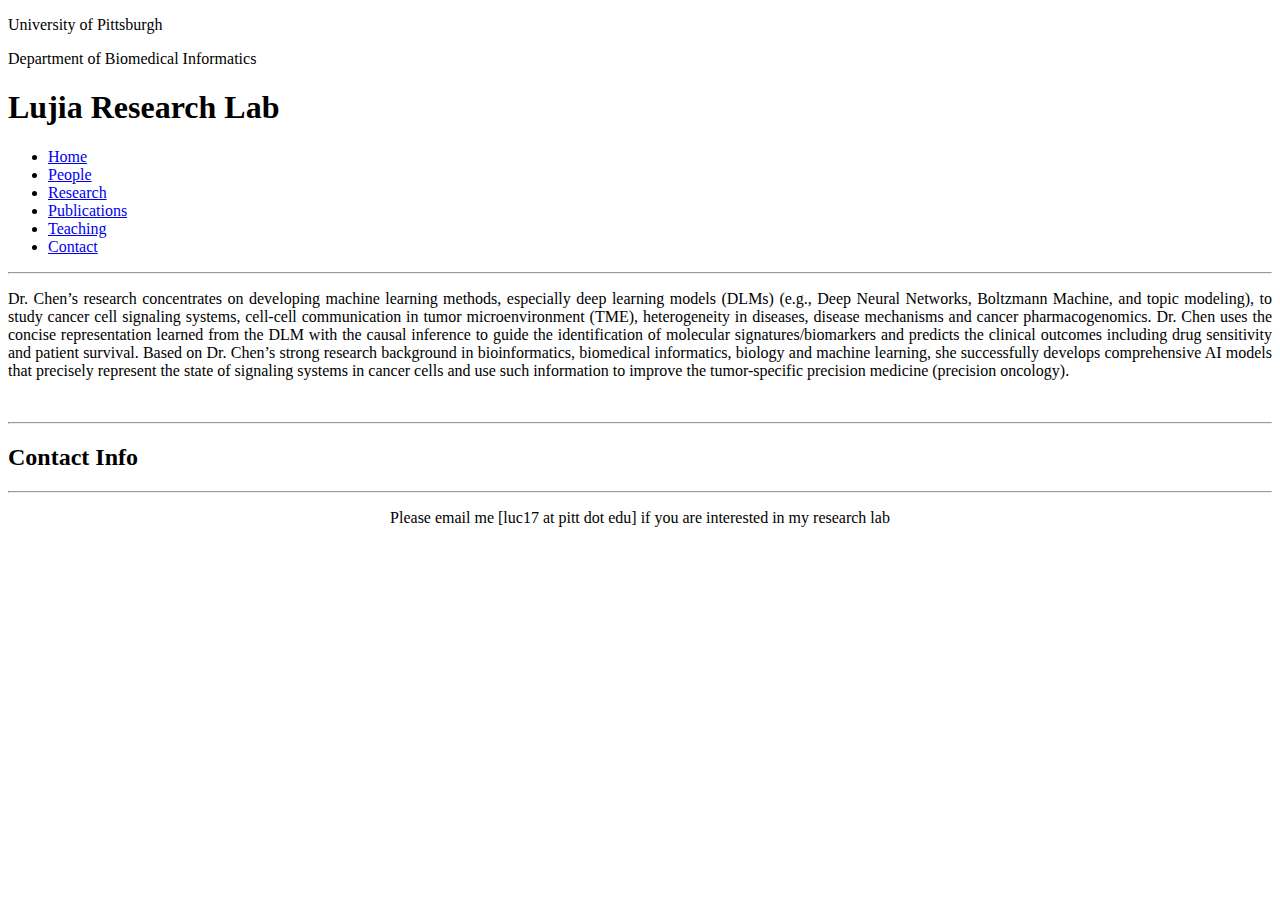
==== contact.html @ 03060997 "clean up first version" ====
<!DOCTYPE html>
<html lang="en">
   <head>
      <meta charset="utf-8">
      <title>Contact</title>
      <meta name="viewport" content="width=device-width, initial-scale=1.0">
      <meta name="description" content="Research Lab, Home, Velit Aliquet Sagittis University">
      <meta name="author" content="">
      <!-- Le styles -->
      <link href="css/bootstrap.min.css" rel="stylesheet">
      <link href="css/bootstrap-responsive.min.css" rel="stylesheet">
      <link href="css/theme.css" rel="stylesheet">
      <link href="css/social-buttons.css" rel="stylesheet">
   </head>
   <body>
      <div class="container">
         <header class="jumbotron subhead" id="overview">
            <p class="lead"> University of Pittsburgh </p>
            <p> Department of Biomedical Informatics</p>
            <h1>Lujia Research Lab</h1>
         </header>
         <div class="masthead">
            <div class="navbar">
               <div class="navbar-inner">
                  <div class="container">
                     <ul class="nav">
                        <li><a href="index.html">Home</a></li>
                        <li><a href="people.html">People</a></li>
                        <li><a href="research.html">Research</a></li>
                        <li><a href="publications.html">Publications</a></li>
                        <li><a href="teaching.html">Teaching</a></li>
                        <li class="active" ><a href="#">Contact</a></li>
                     </ul>
                  </div>
               </div>
            </div>
         </div>
         <hr>

         <div class="container-fluid">
            <div class="row-fluid marketing">
               <div class="span12">
                  <p style="text-align: justify;">
                     Dr. Chen’s research concentrates on developing
machine learning methods, especially deep learning
models (DLMs) (e.g., Deep Neural Networks,
Boltzmann Machine, and topic modeling), to study
cancer cell signaling systems, cell-cell communication
in tumor microenvironment (TME), heterogeneity in
diseases, disease mechanisms and cancer
pharmacogenomics. Dr. Chen uses the concise
representation learned from the DLM with the causal
inference to guide the identification of molecular
signatures/biomarkers and predicts the clinical
outcomes including drug sensitivity and patient survival.
Based on Dr. Chen’s strong research background in
bioinformatics, biomedical informatics, biology and
machine learning, she successfully develops
comprehensive AI models that precisely represent the
state of signaling systems in cancer cells and use such
information to improve the tumor-specific precision
medicine (precision oncology).
                  </p>
                  <br/>
                  </div>
            </div>
         </div>

         <div class="row-fluid">
            <hr>
            <h2 class="centered">Contact Info</h2>
            <hr>
         </div>
         <p style="text-align: center;">Please email me [luc17 at pitt dot edu] if you are interested in my research lab</p>
         <!-- <div class="row-fluid">
            <div class="span12 content">
               <div class="row-fluid">
                  <div class="span8">
                     <iframe class="map-frame" src="http://maps.google.ca/maps?f=q&amp;source=s_q&amp;hl=en&amp;geocode=&amp;q=77+Massachusetts+Ave,+3-462+Cambridge,+MA,+02139&amp;aq=&amp;sll=49.303974,-84.738438&amp;sspn=23.436717,38.979492&amp;ie=UTF8&amp;hq=&amp;hnear=77+Massachusetts+Ave,+Cambridge,+Middlesex,+Massachusetts+02139,+United+States&amp;ll=42.359781,-71.093609&amp;spn=0.006469,0.009516&amp;t=m&amp;z=14&amp;output=embed"></iframe>
                  </div>
                  <div class="span4">
                     <div class="box_cont">
                        <h4>Address</h4>
                        <p>9999 Generic Research Laboratory<br>
                           999 Fake Street Avenue<br>
                           City, State<br>
                           Country ZIP
                        </p>
                        <a href="http://maps.google.com">Show Map</a>
                        <hr>
                        <h4>Phone</h4>
                        <p>Phone : 999-999-9999<br>
                           Cell : 999-999-9999
                        </p>
                        <a href="mailto:your.email@uni.edu">Email Me</a>
                        <hr>
                        <h4>Office Hours:</h4>
                        <p>Monday-Friday (8.00am - 5.00pm)</p>
                        <hr>
                        <p><a href="http://scholar.google.com">Google Scholar</a></p>
                        <p><a href="http://www.researchgate.net">ResearchGate</a></p>
                        <br/>
                        <p>
                           <a href="https://www.facebook.com" class="sb facebook">Facebook</a>
                           <a href="http://www.linkedin.com" class="sb linkedin">LinkedIn</a>
                        </p>
                     </div>
                  </div>
               </div>
            </div>
         </div>
         <hr>
      </div> -->
      <!-- <footer id="footer">  
         <div class="container-fluid">
            <div class="row-fluid">
               <div class="span6">
                  <h3>Contact Information</h3>
                  <p><b>Office Hours: </b>Monday-Friday (9.00am - 5.00pm)</p>
                   <a href="mailto:your.email@uni.edu">Email</a> 
               </div>
                <div class="span2">
                  <a href="https://mybrandnewlogo.com/"><img src = "thumbs/generic-logo.JPG" alt="research-lab-logo"/></a>
               </div>
               <div class="span6">
                  <h3>Address</h3>
                  <p>Lujia Lab<br>
                     5607 Baum Blvd<br>
                     Pittsburgh, PA<br>
                     15206
                  </p>
               </div>
            </div>
         </div>
      </footer> -->
      <!-- Le javascript
         ================================================== -->
      <!-- Placed at the end of the document so the pages load faster -->
      <script src="js/jquery-1.9.1.min.js"></script>
      <script src="js/bootstrap.min.js"></script>
   </body>
</html>
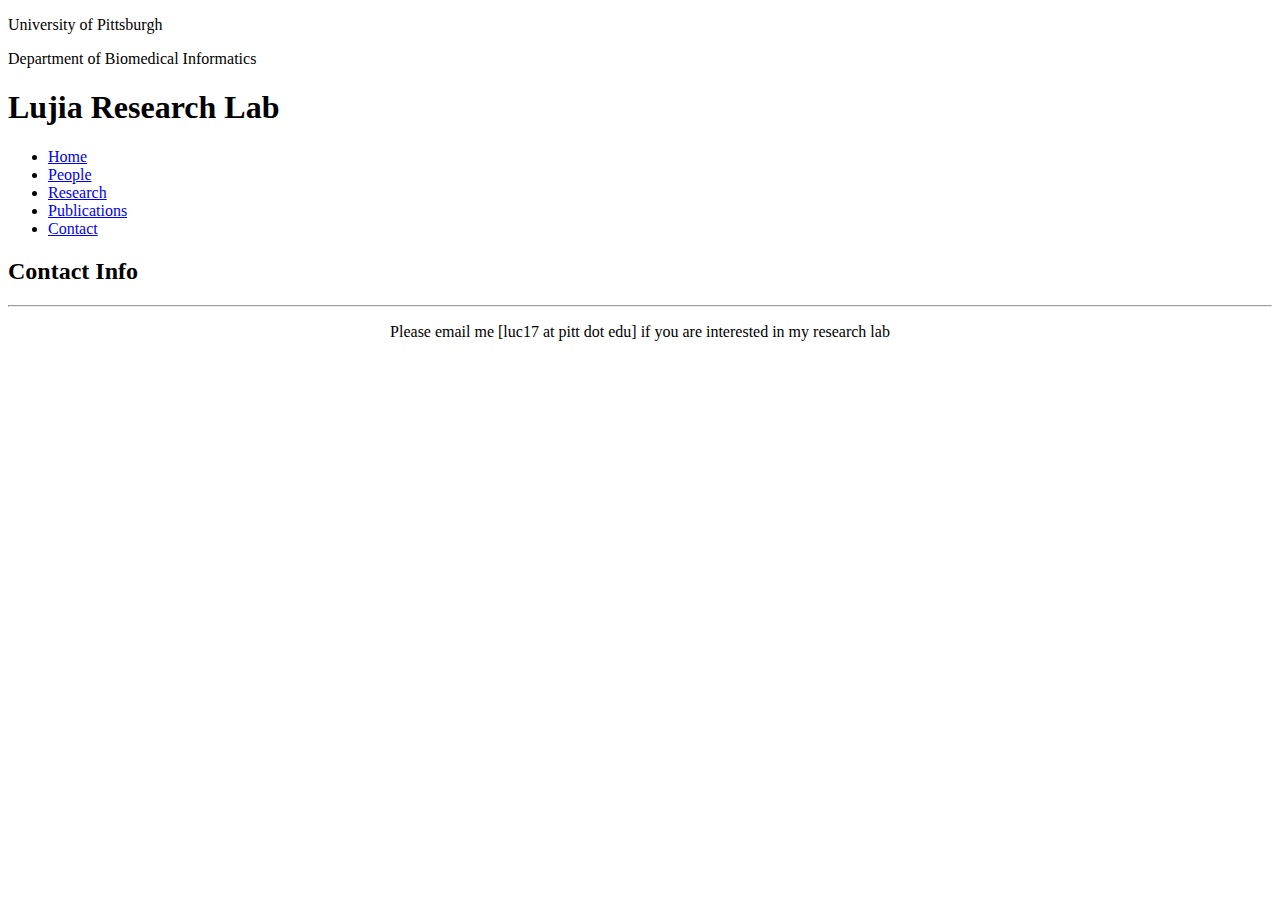
==== commit a8900e9d: "update" ====
--- a/contact.html
+++ b/contact.html
@@ -28,16 +28,16 @@
                         <li><a href="people.html">People</a></li>
                         <li><a href="research.html">Research</a></li>
                         <li><a href="publications.html">Publications</a></li>
-                        <li><a href="teaching.html">Teaching</a></li>
+                        <!-- <li><a href="teaching.html">Teaching</a></li> -->
                         <li class="active" ><a href="#">Contact</a></li>
                      </ul>
                   </div>
                </div>
             </div>
          </div>
-         <hr>
+         
 
-         <div class="container-fluid">
+         <!-- <div class="container-fluid">
             <div class="row-fluid marketing">
                <div class="span12">
                   <p style="text-align: justify;">
@@ -64,10 +64,10 @@
                   <br/>
                   </div>
             </div>
-         </div>
+         </div> -->
 
          <div class="row-fluid">
-            <hr>
+           
             <h2 class="centered">Contact Info</h2>
             <hr>
          </div>
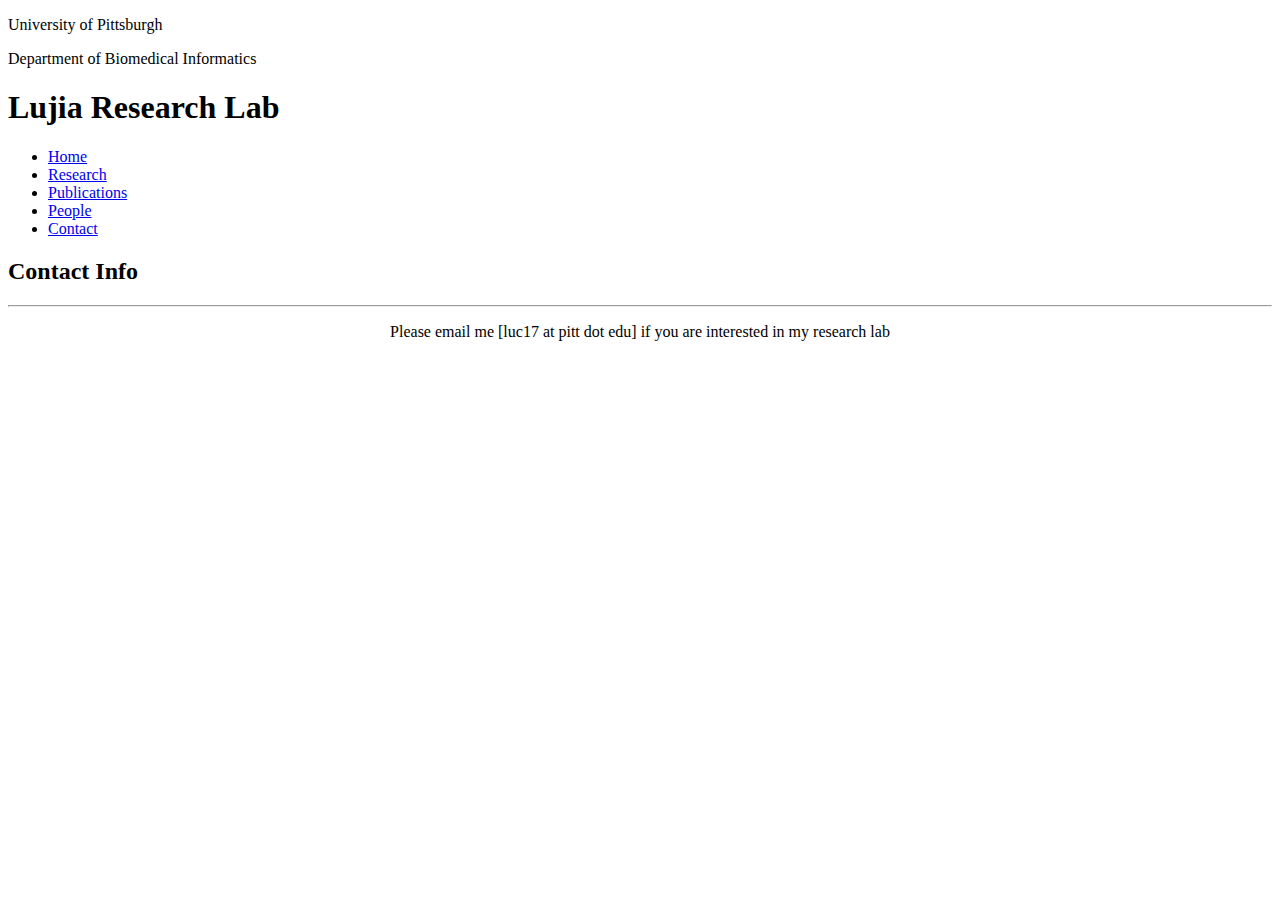
==== commit 17cc10c6: "update" ====
--- a/contact.html
+++ b/contact.html
@@ -25,10 +25,11 @@
                   <div class="container">
                      <ul class="nav">
                         <li><a href="index.html">Home</a></li>
-                        <li><a href="people.html">People</a></li>
+                        
                         <li><a href="research.html">Research</a></li>
                         <li><a href="publications.html">Publications</a></li>
                         <!-- <li><a href="teaching.html">Teaching</a></li> -->
+                        <li><a href="people.html">People</a></li>
                         <li class="active" ><a href="#">Contact</a></li>
                      </ul>
                   </div>
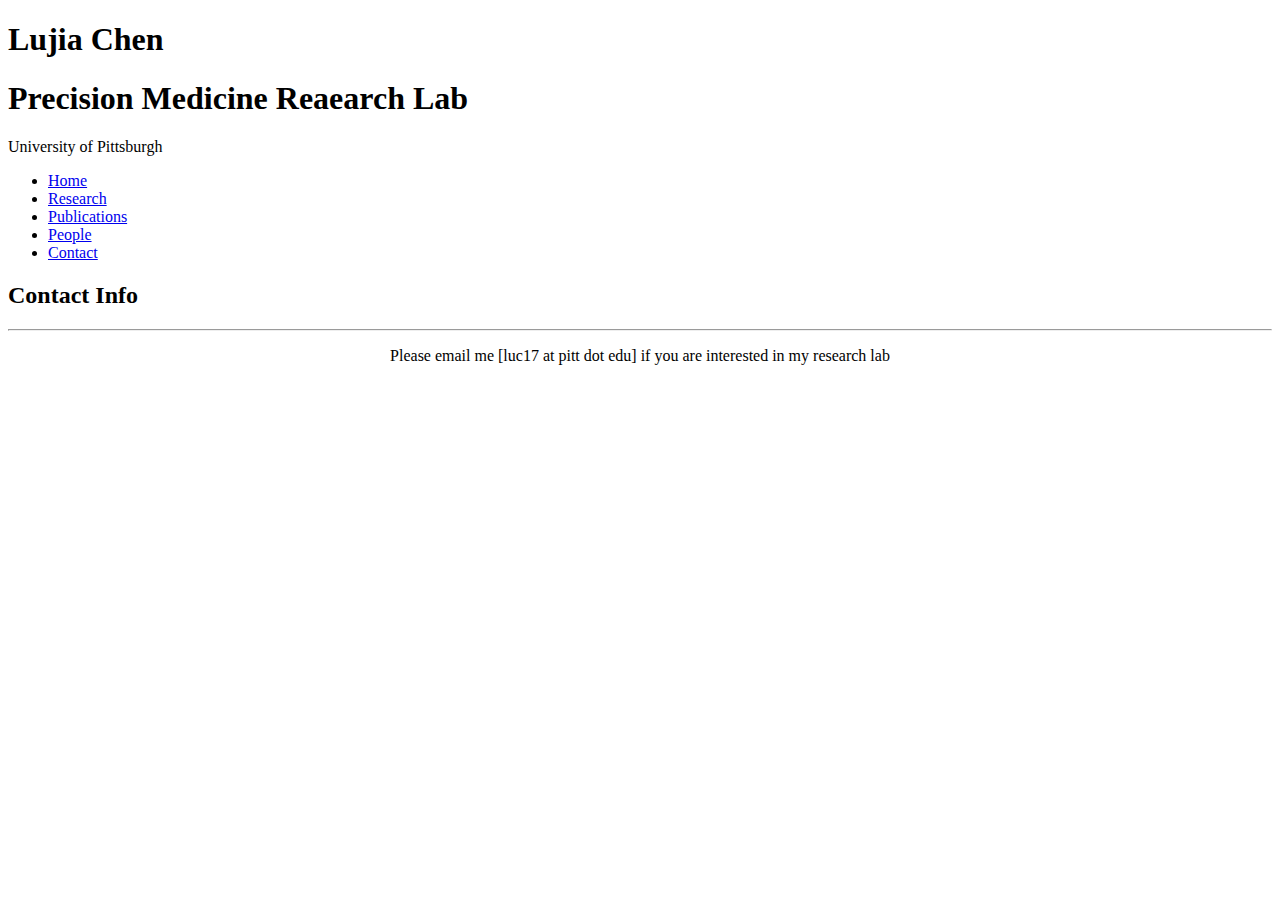
==== commit cead6cae: "update" ====
--- a/contact.html
+++ b/contact.html
@@ -15,9 +15,9 @@
    <body>
       <div class="container">
          <header class="jumbotron subhead" id="overview">
+            <h1> Lujia Chen</h1>
+            <h1>Precision Medicine Reaearch Lab</h1>
             <p class="lead"> University of Pittsburgh </p>
-            <p> Department of Biomedical Informatics</p>
-            <h1>Lujia Research Lab</h1>
          </header>
          <div class="masthead">
             <div class="navbar">
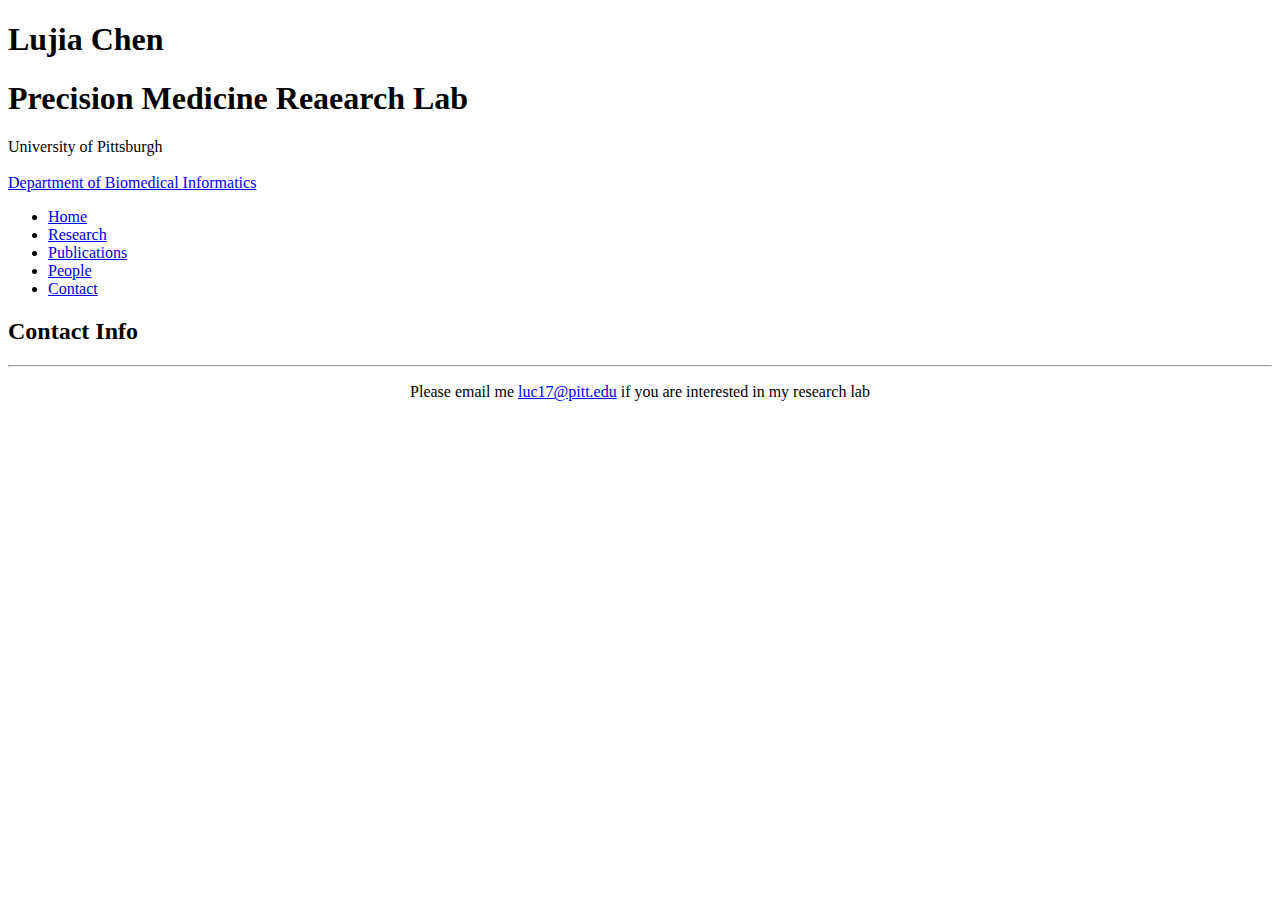
==== commit d2ffdf95: "small title change" ====
--- a/contact.html
+++ b/contact.html
@@ -17,7 +17,7 @@
          <header class="jumbotron subhead" id="overview">
             <h1> Lujia Chen</h1>
             <h1>Precision Medicine Reaearch Lab</h1>
-            <p class="lead"> University of Pittsburgh </p>
+            <p class="lead"> University of Pittsburgh <br> <br> <a href="https://www.dbmi.pitt.edu/">Department of Biomedical Informatics</a> </p>
          </header>
          <div class="masthead">
             <div class="navbar">
@@ -72,7 +72,7 @@
             <h2 class="centered">Contact Info</h2>
             <hr>
          </div>
-         <p style="text-align: center;">Please email me [luc17 at pitt dot edu] if you are interested in my research lab</p>
+         <p style="text-align: center;">Please email me <a href="mailto:luc17@pitt.edu">luc17@pitt.edu</a> if you are interested in my research lab</p>
          <!-- <div class="row-fluid">
             <div class="span12 content">
                <div class="row-fluid">
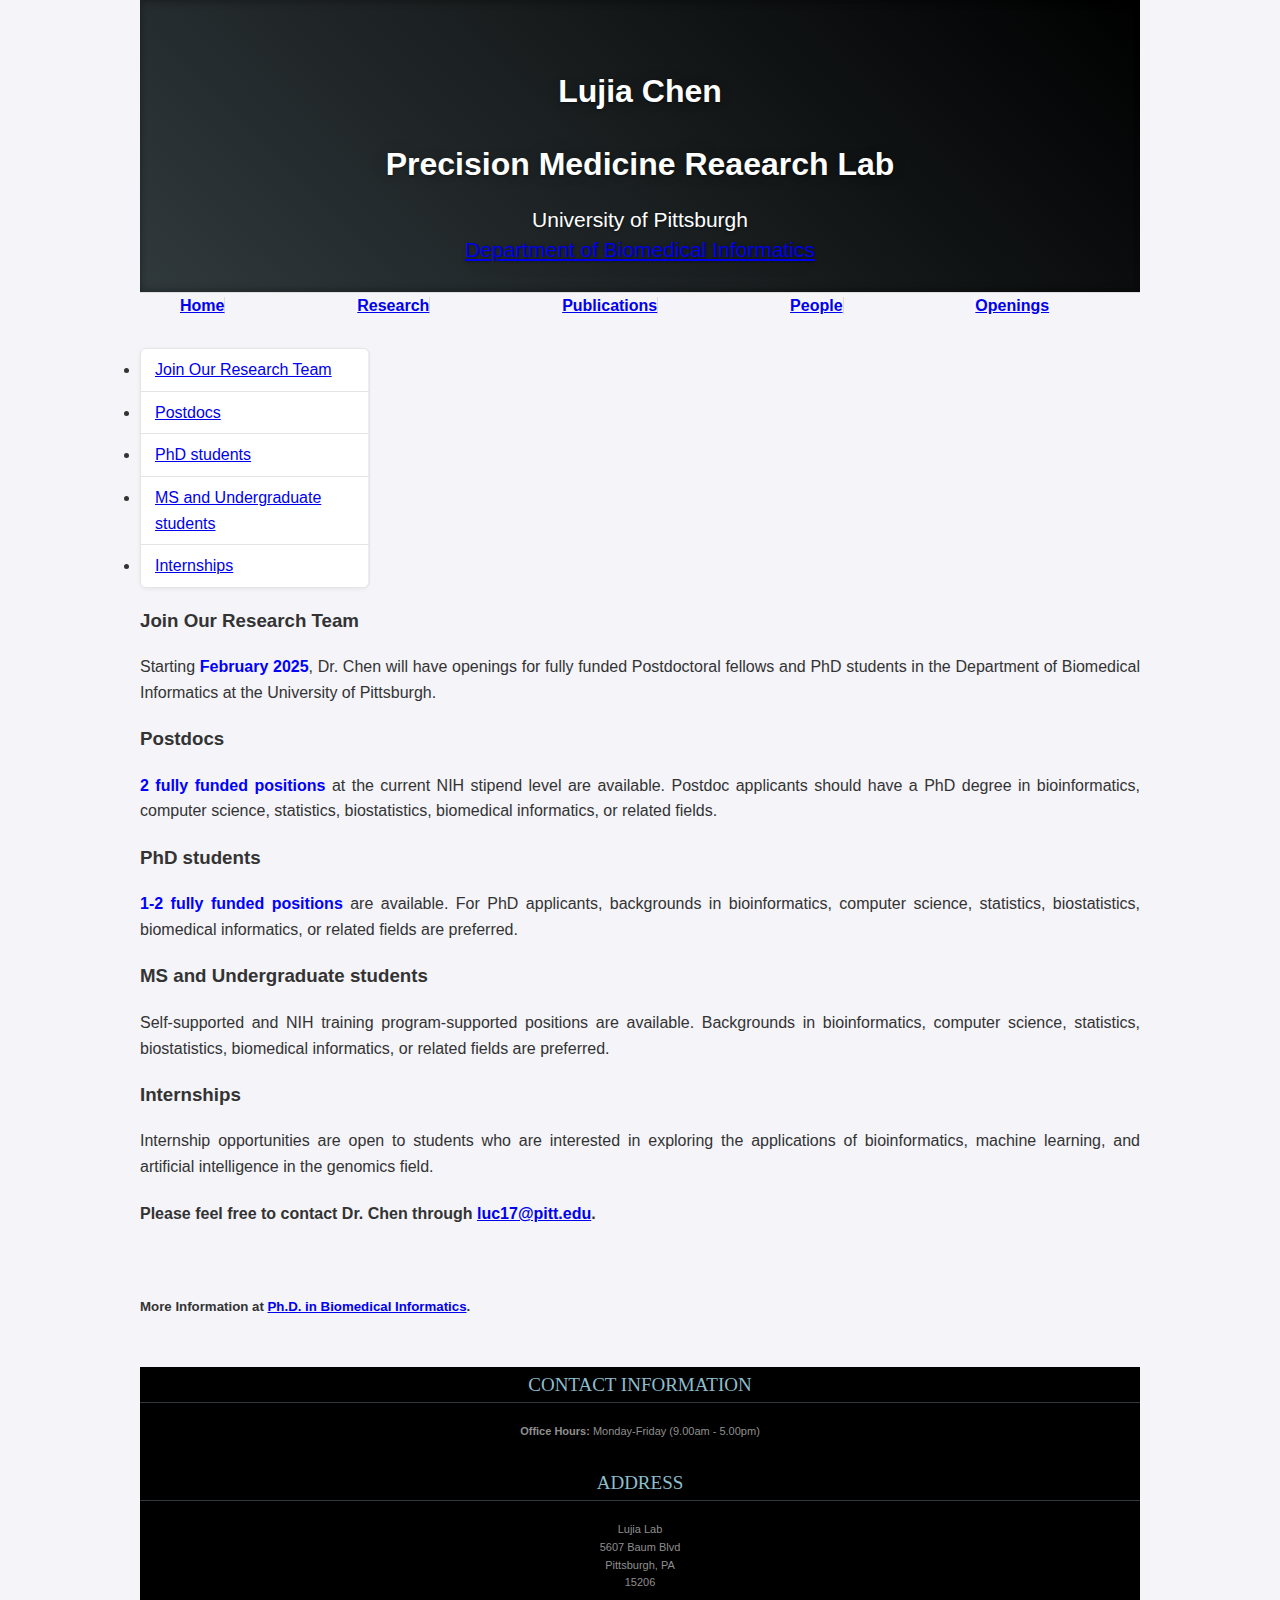
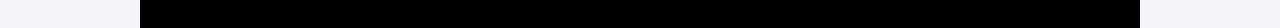
==== commit b32b6a10: "update page" ====
--- a/contact.html
+++ b/contact.html
@@ -11,6 +11,14 @@
       <link href="css/bootstrap-responsive.min.css" rel="stylesheet">
       <link href="css/theme.css" rel="stylesheet">
       <link href="css/social-buttons.css" rel="stylesheet">
+      
+      <style>
+         .highlight {
+             color: blue;
+             font-weight: bold;
+         }
+     </style>
+
    </head>
    <body>
       <div class="container">
@@ -30,7 +38,7 @@
                         <li><a href="publications.html">Publications</a></li>
                         <!-- <li><a href="teaching.html">Teaching</a></li> -->
                         <li><a href="people.html">People</a></li>
-                        <li class="active" ><a href="#">Contact</a></li>
+                        <li class="active" ><a href="#">Openings</a></li>
                      </ul>
                   </div>
                </div>
@@ -68,11 +76,92 @@
          </div> -->
 
          <div class="row-fluid">
-           
-            <h2 class="centered">Contact Info</h2>
-            <hr>
-         </div>
-         <p style="text-align: center;">Please email me <a href="mailto:luc17@pitt.edu">luc17@pitt.edu</a> if you are interested in my research lab</p>
+            <div class="span3 bs-docs-sidebar" id="navparent">
+               <ul class="nav nav-list bs-docs-sidenav" data-spy="affix" data-offset-top="200" data-offset-bottom="260">
+                  <li><a href="#statemet">Join Our Research Team</a></li>
+                  <li><a href="#postdoc"> Postdocs</a></li>
+                  <li><a href="#phd"> PhD students</a></li>
+                  <li><a href="#ms"> MS and Undergraduate students</a></li>
+                  <li><a href="#internships"> Internships</a></li>
+               </ul>
+            </div>
+
+         
+         <div class="span8 offset1">
+            <section id="statemet">
+               <div class="page-header">
+                  <h3>Join Our Research Team</h3>
+      
+                  <p style="text-align: justify;">
+                     Starting <span class="highlight">February 2025</span>, Dr. Chen will have openings for fully funded Postdoctoral fellows and PhD students in the Department of Biomedical Informatics at the University of Pittsburgh. 
+                  </p>
+
+               </div>
+            </section>
+
+            <section id="postdoc">
+               <div class="page-header">
+                  <h3>Postdocs</h3>
+             
+                  <p style="text-align: justify;">
+                     <span class="highlight">2 fully funded positions</span> at the current NIH stipend level are available. Postdoc applicants should have a PhD degree in bioinformatics, computer science, statistics, biostatistics, biomedical informatics, or related fields.
+                  </p>
+               </div>
+            </section>
+
+            <section id="phd">
+               <div class="page-header">
+                  <h3>PhD students</h3>
+            
+                  <p style="text-align: justify;">
+                     <span class="highlight">1-2 fully funded positions</span> are available. For PhD applicants, backgrounds in bioinformatics, computer science, statistics, biostatistics, biomedical informatics, or related fields are preferred.
+                  </p>
+               </div>
+            </section>
+
+            <section id="ms">
+               <div class="page-header">
+                  <h3>MS and Undergraduate students</h3>
+            
+                  <p style="text-align: justify;">
+                     Self-supported and NIH training program-supported positions are available. Backgrounds in bioinformatics, computer science, statistics, biostatistics, biomedical informatics, or related fields are preferred.
+                  </p>
+               </div>
+            </section>
+
+
+            <section id="internships">
+               <div class="page-header">
+                  <h3>Internships</h3>
+            
+                  <p style="text-align: justify;">
+                     Internship opportunities are open to students who are interested in exploring the applications of bioinformatics, machine learning, and artificial intelligence in the genomics field.
+                  </p>
+               </div>
+            </section>
+
+            <div>
+               <h4>
+                  Please feel free to contact Dr. Chen through <a href="mailto:luc17@pitt.edu">luc17@pitt.edu</a>.
+               </h4>
+            </div>
+            <br>
+            <div>
+               
+               <h5>
+                  More Information at
+                   <a href="https://www.dbmi.pitt.edu/doctoral-degree/">Ph.D. in Biomedical Informatics</a>.
+               </h5>
+            </div>
+         </div>
+
+
+
+      </div>
+
+
+
+
          <!-- <div class="row-fluid">
             <div class="span12 content">
                <div class="row-fluid">
@@ -112,17 +201,17 @@
          </div>
          <hr>
       </div> -->
-      <!-- <footer id="footer">  
+      <footer id="footer">  <!--#E8E3DF -->
          <div class="container-fluid">
             <div class="row-fluid">
                <div class="span6">
                   <h3>Contact Information</h3>
                   <p><b>Office Hours: </b>Monday-Friday (9.00am - 5.00pm)</p>
-                   <a href="mailto:your.email@uni.edu">Email</a> 
-               </div>
-                <div class="span2">
+                  <!-- <a href="mailto:your.email@uni.edu">Email</a> -->
+               </div>
+               <!-- <div class="span2">
                   <a href="https://mybrandnewlogo.com/"><img src = "thumbs/generic-logo.JPG" alt="research-lab-logo"/></a>
-               </div>
+               </div> -->
                <div class="span6">
                   <h3>Address</h3>
                   <p>Lujia Lab<br>
@@ -133,11 +222,19 @@
                </div>
             </div>
          </div>
-      </footer> -->
+      </footer>
       <!-- Le javascript
          ================================================== -->
       <!-- Placed at the end of the document so the pages load faster -->
       <script src="js/jquery-1.9.1.min.js"></script>
       <script src="js/bootstrap.min.js"></script>
+      <script>
+         $(document).ready(function() {
+             $(document.body).scrollspy({
+                 target: "#navparent"
+             });
+         });
+         
+      </script>
    </body>
 </html>--- a/css/theme.css
+++ b/css/theme.css
@@ -0,0 +1,559 @@
+/* body {
+	padding-top: 15px;
+	padding-bottom: 0px;
+} */
+body {
+	font-family: Arial, sans-serif;
+	line-height: 1.6;
+	background-color: #f4f4f9;
+	margin: 0;
+	padding: 0;
+	color: #333;
+}
+
+/* Custom container */
+
+.container {
+	margin: 0 auto;
+	max-width: 1000px;
+}
+
+.container>hr {
+	margin: 20px 0
+}
+
+
+/* Customize the navbar links to be fill the entire space of the .navbar */
+
+.navbar .navbar-inner {
+	padding: 0
+}
+
+.navbar .nav {
+	margin: 0;
+	display: table;
+	width: 100%;
+}
+
+.navbar .nav li {
+	display: table-cell;
+	width: 1%;
+	float: none;
+}
+
+.navbar .nav li a {
+	font-weight: bold;
+	text-align: center;
+	border-left: 1px solid rgba(255, 255, 255, .75);
+	border-right: 1px solid rgba(0, 0, 0, .1);
+}
+
+.navbar .nav li:first-child a {
+	border-left: 0;
+	border-radius: 3px 0 0 3px;
+}
+
+.navbar .nav li:last-child a {
+	border-right: 0;
+	border-radius: 0 3px 3px 0;
+}
+
+body>.navbar {
+	font-size: 13px
+}
+
+
+/* Change the docs' brand */
+
+body>.navbar .brand {
+	padding-right: 0;
+	padding-left: 0;
+	margin-left: 20px;
+	float: right;
+	font-weight: bold;
+	color: #000;
+	text-shadow: 0 1px 0 rgba(255, 255, 255, .1), 0 0 30px rgba(255, 255, 255, .125);
+	-webkit-transition: all .2s linear;
+	-moz-transition: all .2s linear;
+	transition: all .2s linear;
+}
+
+body>.navbar .brand:hover {
+	text-decoration: none;
+	text-shadow: 0 1px 0 rgba(255, 255, 255, .1), 0 0 30px rgba(255, 255, 255, .4);
+}
+
+
+/* Sidenav for Docs
+         -------------------------------------------------- */
+
+@media screen and (max-width: 768px) {
+	.bs-docs-sidenav {
+		display: none !important;
+	}
+}
+
+.bs-docs-sidenav {
+	width: 228px;
+	margin: 30px 0 0;
+	padding: 0;
+	background-color: #fff;
+	-webkit-border-radius: 6px;
+	-moz-border-radius: 6px;
+	border-radius: 6px;
+	-webkit-box-shadow: 0 1px 4px rgba(0, 0, 0, .065);
+	-moz-box-shadow: 0 1px 4px rgba(0, 0, 0, .065);
+	box-shadow: 0 1px 4px rgba(0, 0, 0, .065);
+}
+
+.bs-docs-sidenav>li>a {
+	display: block;
+	width: 200px;
+	margin: 0 0 -1px;
+	padding: 8px 14px;
+	border: 1px solid #e5e5e5;
+}
+
+.bs-docs-sidenav>li>a.subhead {
+	display: block;
+	width: 168px;
+	margin: 0 0 -1px;
+	padding: 8px 30px;
+	border: 1px solid #e5e5e5;
+	font-size: 12px;
+}
+
+.bs-docs-sidenav>li:first-child>a {
+	-webkit-border-radius: 6px 6px 0 0;
+	-moz-border-radius: 6px 6px 0 0;
+	border-radius: 6px 6px 0 0;
+}
+
+.bs-docs-sidenav>li:last-child>a {
+	-webkit-border-radius: 0 0 6px 6px;
+	-moz-border-radius: 0 0 6px 6px;
+	border-radius: 0 0 6px 6px;
+}
+
+.bs-docs-sidenav>.active>a {
+	position: relative;
+	z-index: 2;
+	padding: 9px 15px;
+	border: 0;
+	text-shadow: 0 1px 0 rgba(0, 0, 0, .15);
+	-webkit-box-shadow: inset 1px 0 0 rgba(0, 0, 0, .1), inset -1px 0 0 rgba(0, 0, 0, .1);
+	-moz-box-shadow: inset 1px 0 0 rgba(0, 0, 0, .1), inset -1px 0 0 rgba(0, 0, 0, .1);
+	box-shadow: inset 1px 0 0 rgba(0, 0, 0, .1), inset -1px 0 0 rgba(0, 0, 0, .1);
+}
+
+.bs-docs-sidenav>li>a:hover {
+	background-color: #f5f5f5
+}
+
+.bs-docs-sidenav a:hover .icon-chevron-right {
+	opacity: .5
+}
+
+.bs-docs-sidenav.affix {
+	top: 10px
+}
+
+.bs-docs-sidenav.affix-bottom {
+	position: absolute;
+	top: auto;
+	bottom: 270px;
+}
+
+
+/* Responsive
+         -------------------------------------------------- */
+
+.affix {
+	top: 0px
+}
+
+#media {
+	margin-top: 70px
+}
+
+#media .header {
+	margin-left: 0;
+	margin-bottom: 56px;
+	margin-top: 30px;
+}
+
+#media .post_row {
+	margin-left: 0;
+	margin-bottom: 40px;
+}
+
+#media .lastpost_row {
+	margin-bottom: 0
+}
+
+#media .post_row .post {
+	background: #fff;
+	/*margin-left: 0;;
+    margin-right: 20px;*/
+	border-radius: 4px;
+	box-shadow: 1px 1px 2px 0px #E0E0E0;
+	width: 487px;
+	height: 616px;
+}
+
+#media .post_row .last {
+	margin-right: 0
+}
+
+#media .post_row .post .img {
+	position: relative;
+	text-align: center;
+}
+
+#media .post_row .post .img .date {
+	background: #E8554E;
+	position: absolute;
+	padding: 2px 5px;
+	top: 0;
+	left: 11px;
+}
+
+#media .post_row .post .img .date p {
+	color: #fff;
+	font-size: 14px;
+	font-weight: bold;
+	font-style: italic;
+	margin: 0;
+}
+
+#media .post_row .post .img img {
+	height: 275px;
+	width: 410px;
+}
+
+#media .post_row .post .text {
+	margin: 18px auto 0;
+	width: 83%;
+}
+
+#media .post_row .post .text h5 {
+	margin: 0 0 8px 0;
+	font-size: 20px;
+	line-height: 23px;
+}
+
+#media .post_row .post .text h5 a {
+	color: #333
+}
+
+#media .post_row .post .text span.date {
+	color: #9F9F9F;
+	display: block;
+	margin-bottom: 12px;
+	font-style: italic;
+	font-size: 13px;
+}
+
+#media .post_row .post .text p {
+	margin: 0;
+	line-height: 21px;
+	font-size: 14px;
+}
+
+#media .post_row .post .author_box {
+	margin: 12px auto 20px;
+	border-top: 1px solid #EDEDED;
+	overflow: hidden;
+	text-align: left;
+	width: 85%;
+	padding-top: 12px;
+}
+
+#media .post_row .post .author_box h6 {
+	margin: 0 0 3px 0;
+	font-size: 13px;
+	line-height: 15px;
+	font-style: italic;
+	font-weight: normal;
+	color: #B2B2B2;
+}
+
+#media .post_row .post .author_box p {
+	color: #B2B2B2;
+	font-style: italic;
+	font-size: 13px;
+	line-height: 14px;
+	margin: 0;
+}
+
+#media .post_row .post .author_box img {
+	float: right
+}
+
+#media .post_row .post a.plus_wrapper {
+	width: 99%;
+	text-align: center;
+	background: #fff;
+	display: none;
+	border-radius: 0px 0px 4px 4px;
+	padding: 6px 0px 2px;
+	margin: 0 auto 1px;
+}
+
+#media .post_row .post a.plus_wrapper span {
+	color: #1189D9;
+	font-size: 30px;
+	font-weight: bold;
+}
+
+#media .post_row .post:hover a.plus_wrapper {
+	display: block
+}
+
+#media .post_row .post:hover {
+	box-shadow: 0px 1px 5px 1px rgb(216, 216, 216)
+}
+
+#media .post_row .post:hover .text h5 a {
+	color: #1189D9
+}
+
+.map .box_wrapp {
+	position: absolute;
+	margin: 15px auto;
+	box-shadow: 0 0 7px 0 rgba(26, 26, 26, 0.4);
+	padding: 30px 0 30px;
+	background: white;
+	border-radius: 4px;
+	margin-top: 25px;
+}
+
+.map .box_wrapp .box_cont {
+	margin: 30px auto;
+	width: 76%;
+}
+
+.section-header {
+	text-align: center;
+	margin-bottom: 35px;
+}
+
+.section-header h1,
+.title-text {
+	font-weight: bold;
+	font-size: 30px;
+	margin: 12.5px 0;
+	font-weight: 100;
+	margin-bottom: 25px;
+	line-height: 55px;
+}
+
+.feature-item:hover {
+	box-shadow: 0px 1px 5px 1px rgb(216, 216, 216)
+}
+
+.feature-item img {
+	margin-left: 15px;
+	margin-right: 15px;
+	max-width: 90%;
+	height: 200px;
+}
+
+.feature-item h5 {
+	margin-left: 15px;
+	margin-right: 15px;
+	margin-top: 20px;
+	margin-bottom: 20px;
+}
+
+.feature-item p {
+	margin-left: 15px;
+	margin-right: 15px;
+}
+
+.feature-heading {
+	margin-top: 20px;
+	margin-bottom: 20px;
+	margin-left: 15px;
+	margin-right: 15px;
+}
+
+.feature-heading a:hover {
+	text-decoration: none;
+}
+
+.feature-button {
+	font-size: 16px;
+	background-image: none;
+	box-shadow: none;
+	margin-bottom: 10px;
+}
+
+.centered {
+	text-align: center;
+}
+
+.subhead {
+	text-align: left;
+	border-bottom: 1px solid #ddd;
+}
+
+.jumbotron {
+	position: relative;
+	padding: 45px 0px 35px 0px;
+	color: #fff;
+	text-align: center;
+	text-shadow: 0 1px 3px rgba(0, 0, 0, .4), 0 0 30px rgba(0, 0, 0, .075);
+	background: #30393C;
+	background: -moz-linear-gradient(45deg, #30393C 0%, #000000 100%);
+	background: -webkit-gradient(linear, left bottom, right top, color-stop(0%, #30393C), color-stop(100%, #30393C));
+	background: -webkit-linear-gradient(45deg, #30393C 0%, #000000 100%);
+	background: -o-linear-gradient(45deg, #30393C 0%, #000000 100%);
+	background: -ms-linear-gradient(45deg, #30393C 0%, #000000 100%);
+	background: linear-gradient(45deg, #30393C 0%, #000000 100%) repeat;
+	-webkit-box-shadow: inset 0 3px 7px rgba(0, 0, 0, .2), inset 0 -3px 7px rgba(0, 0, 0, .2);
+	-moz-box-shadow: inset 0 3px 7px rgba(0, 0, 0, .2), inset 0 -3px 7px rgba(0, 0, 0, .2);
+	box-shadow: inset 0 3px 7px rgba(0, 0, 0, .2), inset 0 -3px 7px rgba(0, 0, 0, .2);
+}
+
+.jumbotron:after {
+	content: '';
+	display: block;
+	position: absolute;
+	top: 0;
+	right: 0;
+	bottom: 0;
+	left: 0;
+	opacity: .4;
+}
+
+.lead {
+	margin-bottom: 0px;
+	font-size: 21px;
+	font-weight: 200;
+	line-height: 15px;
+}
+
+img.float-left {
+	float: left;
+	margin-top: 9px;
+	margin-left: 0px;
+	margin-right: 30px;
+	margin-bottom: 12px;
+}
+
+img.float-right {
+	float: right;
+	margin-top: 9px;
+	margin-right: 0px;
+	margin-bottom: 12px;
+	margin-left: 30px;
+}
+
+img.publications-thumb {
+	width: 142px;
+	height: 188px;
+}
+
+.caption {
+	margin: 10px;
+}
+
+.responsive-video {
+	position: relative;
+	padding-bottom: 56.25%;
+	padding-top: 60px;
+	overflow: hidden;
+}
+
+.responsive-video iframe,
+.responsive-video object,
+.responsive-video embed {
+	position: absolute;
+	top: 0;
+	left: 0;
+	width: 93.5%;
+	height: 93.5%;
+}
+
+.video-caption {
+	margin: 10px;
+}
+
+.accordion {
+	margin-bottom: 20px;
+	margin-right: 40px;
+}
+
+.thumbnail>img.sponsor {
+	width: 212px;
+	height: 150px;
+}
+
+img.carousel-image {
+	width: 100%;
+}
+
+li.publication {
+	margin-bottom: 20px;
+}
+
+.page-header h3 a:hover {
+	text-decoration: none;
+}
+
+iframe.map-frame {
+	border: none;
+	overflow: hidden;
+	margin-top: 10px;
+	margin-bottom: 10px;
+	margin-left: 0px;
+	margin-right: 0px;
+	height: 550px;
+	width: 100%;
+}
+
+ul.sponsors {
+	margin-top: 40px;
+	margin-bottom: 40px;
+}
+
+#footer {
+	z-index: 10;
+	margin-top: 50px;
+	margin-bottom: 0px;
+	padding-bottom: 25px;
+	border-top-width: 8px;
+	border-top-style: solid;
+	border-top-color: #2F2F2F;
+	background-color: #000000;
+	border: 0;
+	font-size: 100%;
+	font: inherit;
+	vertical-align: baseline;
+	text-align: center;
+}
+
+#footer h3 {
+	font-size: 19px;
+	text-transform: uppercase;
+	font-family: BebasNeueRegular;
+	color: #8DBECE;
+	border-bottom-width: 1px;
+	border-bottom-style: solid;
+	border-bottom-color: #30393C;
+	line-height: 35px;
+	margin-bottom: 20px;
+	margin-top: 25px;
+	font-weight: normal;
+}
+
+#footer a img {
+	margin-top: 40px;
+}
+
+#footer p,
+#footer address {
+	color: #8F8F8F;
+	font-size: 11px;
+}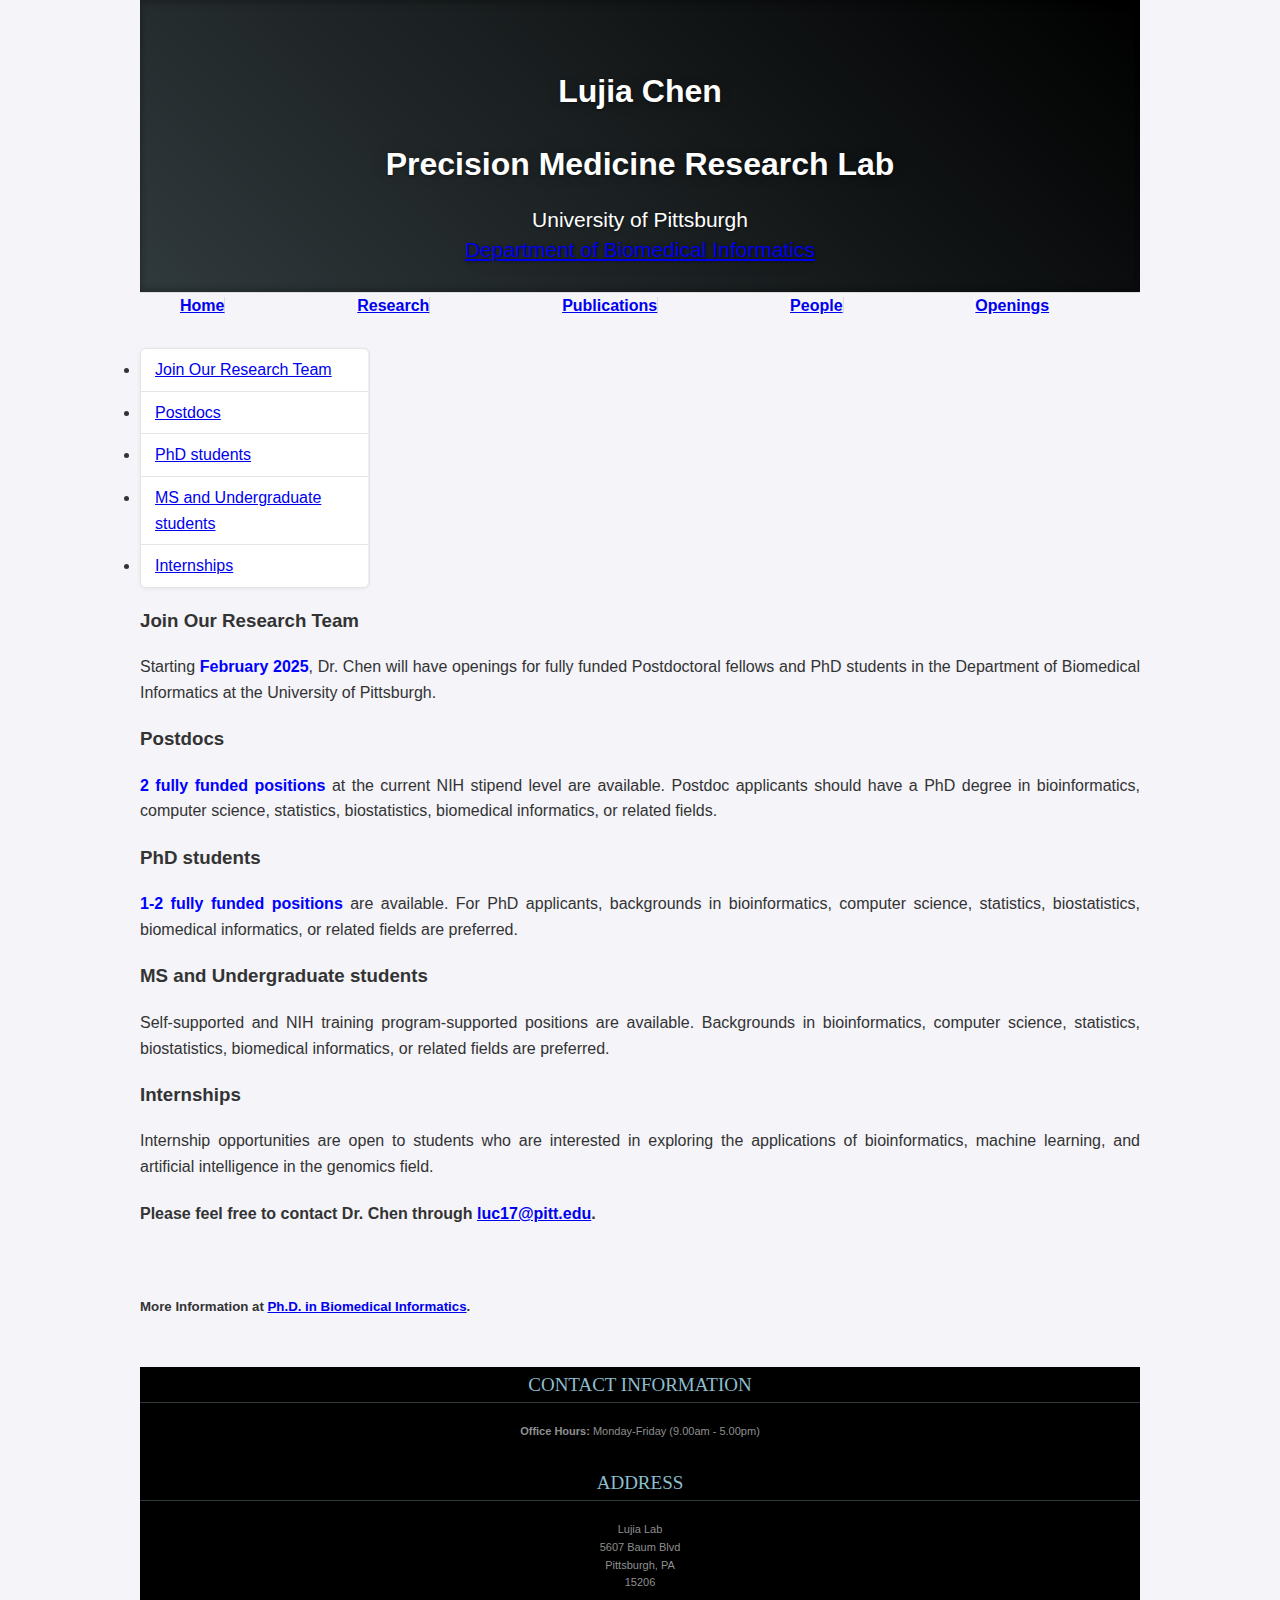
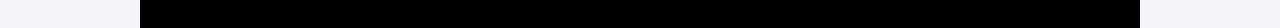
==== commit bee5dad1: "Update contact.html" ====
--- a/contact.html
+++ b/contact.html
@@ -24,7 +24,7 @@
       <div class="container">
          <header class="jumbotron subhead" id="overview">
             <h1> Lujia Chen</h1>
-            <h1>Precision Medicine Reaearch Lab</h1>
+            <h1>Precision Medicine Research Lab</h1>
             <p class="lead"> University of Pittsburgh <br> <br> <a href="https://www.dbmi.pitt.edu/">Department of Biomedical Informatics</a> </p>
          </header>
          <div class="masthead">
@@ -150,7 +150,7 @@
                
                <h5>
                   More Information at
-                   <a href="https://www.dbmi.pitt.edu/doctoral-degree/">Ph.D. in Biomedical Informatics</a>.
+                   <a href="https://www.somgrad.pitt.edu/prospective-students/phd-programs">Ph.D. in Biomedical Informatics</a>.
                </h5>
             </div>
          </div>
@@ -237,4 +237,4 @@
          
       </script>
    </body>
-</html>+</html>
